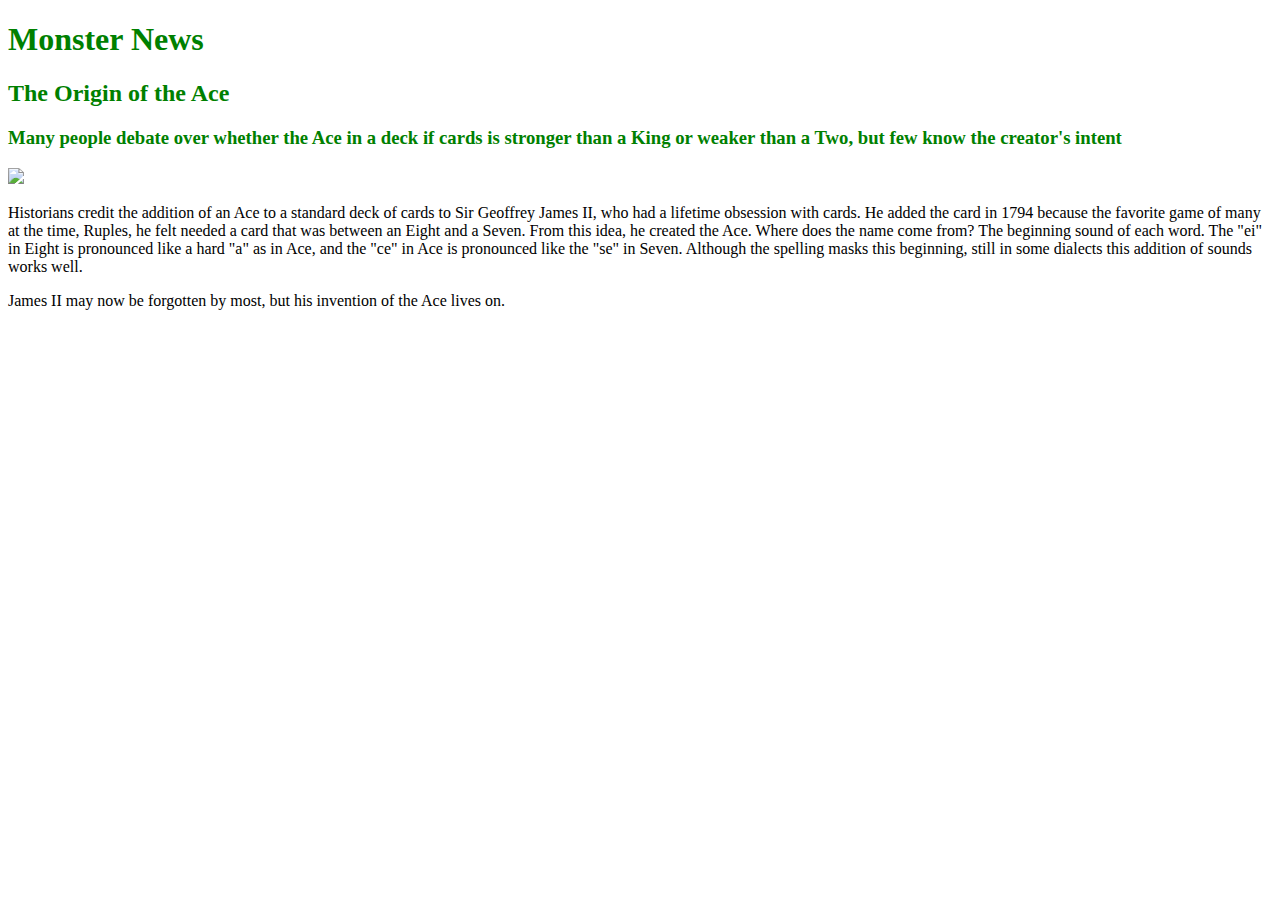
==== Stories/originOfAce.html @ 8a2b72f6 "Commit" ====
<!DOCTYPE html>
<html>
<head>
    <title>Monster News - The Origin of The Ace</title>
    <link rel="stylesheet" href="../style.css">
</head>
<body>
    <a href="../index.html"><h1>Monster News</h1></a>
    <h2>The Origin of the Ace</h2>
    <h3>Many people debate over whether the Ace in a deck if cards is stronger than a King or weaker than a Two, but few know the creator's intent</h3>
    <img src="../Images/aceCard.png">
    <p>    Historians credit the addition of an Ace to a standard deck of cards to Sir Geoffrey James II, who had a lifetime obsession with cards. He added the card in 1794 because the favorite game of many at the time, Ruples, he felt needed a card that was between an Eight and a Seven. From this idea, he created the Ace. Where does the name come from? The beginning sound of each word. The "ei" in Eight is pronounced like a hard "a" as in Ace, and the "ce" in Ace is pronounced like the "se" in Seven. Although the spelling masks this beginning, still in some dialects this addition of sounds works well.</p>
    <p>    James II may now be forgotten by most, but his invention of the Ace lives on.</p>
</body>
</html>
---- style.css ----
h1 {
	color: green;
	text-align: left;
	font-family: "Trebuchet MS";
}
h2 {
	color: green;
	text-align: left;
	font-family: "Trebuchet MS";
}
h3 {
	color: green;
	text-align: left;
	font-family: "Trebuchet MS";
}
h4 {
	color: green;
	text-align: left;
	font-family: "Trebuchet MS";
}
.boxed {
 	border: 1px solid green ;
 	height: 110px;
}
.link {
	font-size: 30px;
	color: green;
	text-decoration: none;
	font-family: "Trebuchet MS";

}
a {
	text-decoration: none;
}
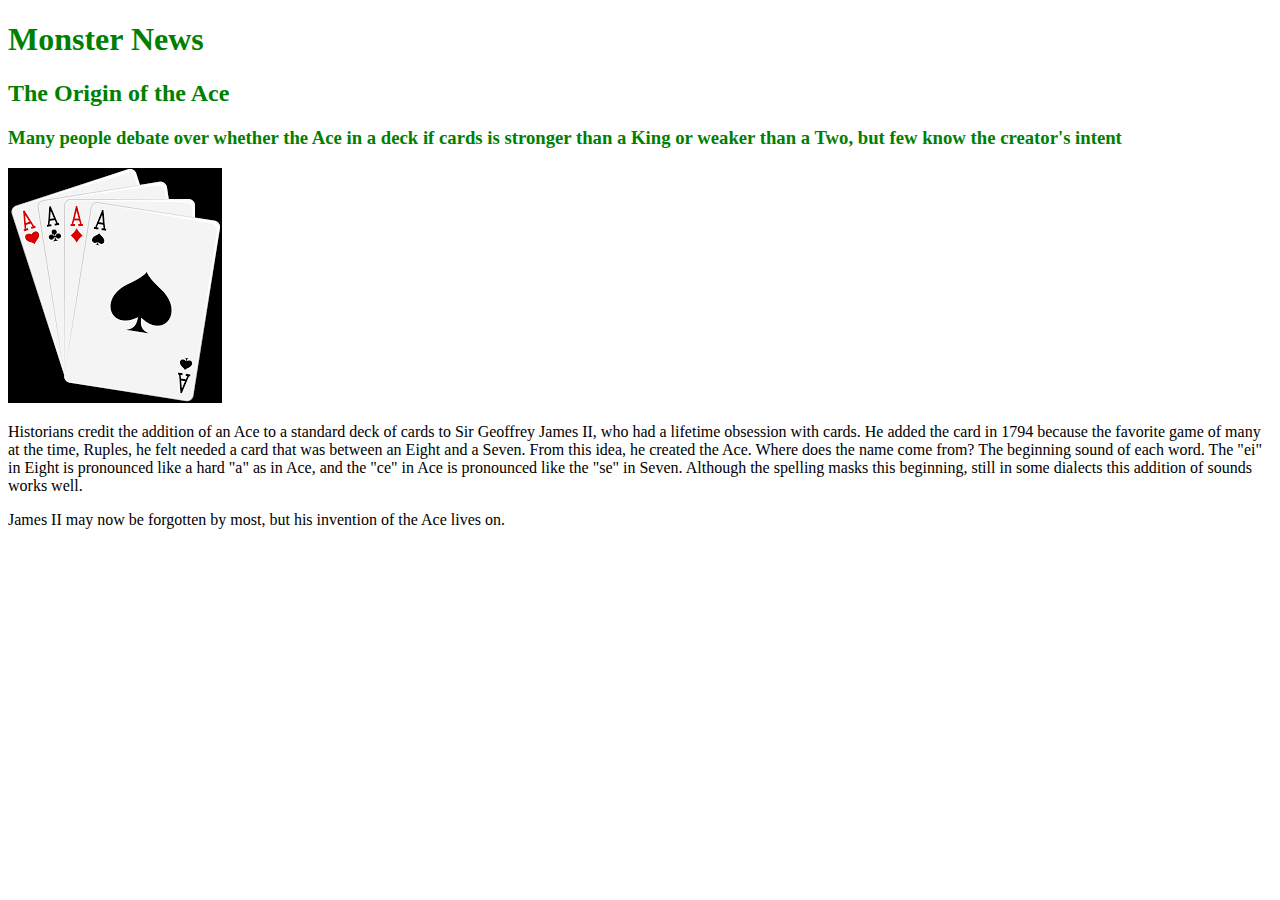
==== commit c05dfc3d: "Commit" ====
--- a/Stories/originOfAce.html
+++ b/Stories/originOfAce.html
@@ -8,7 +8,7 @@
     <a href="../index.html"><h1>Monster News</h1></a>
     <h2>The Origin of the Ace</h2>
     <h3>Many people debate over whether the Ace in a deck if cards is stronger than a King or weaker than a Two, but few know the creator's intent</h3>
-    <img src="../Images/aceCard.png">
+    <img src="../Images/originOfAce.png">
     <p>    Historians credit the addition of an Ace to a standard deck of cards to Sir Geoffrey James II, who had a lifetime obsession with cards. He added the card in 1794 because the favorite game of many at the time, Ruples, he felt needed a card that was between an Eight and a Seven. From this idea, he created the Ace. Where does the name come from? The beginning sound of each word. The "ei" in Eight is pronounced like a hard "a" as in Ace, and the "ce" in Ace is pronounced like the "se" in Seven. Although the spelling masks this beginning, still in some dialects this addition of sounds works well.</p>
     <p>    James II may now be forgotten by most, but his invention of the Ace lives on.</p>
 </body>
